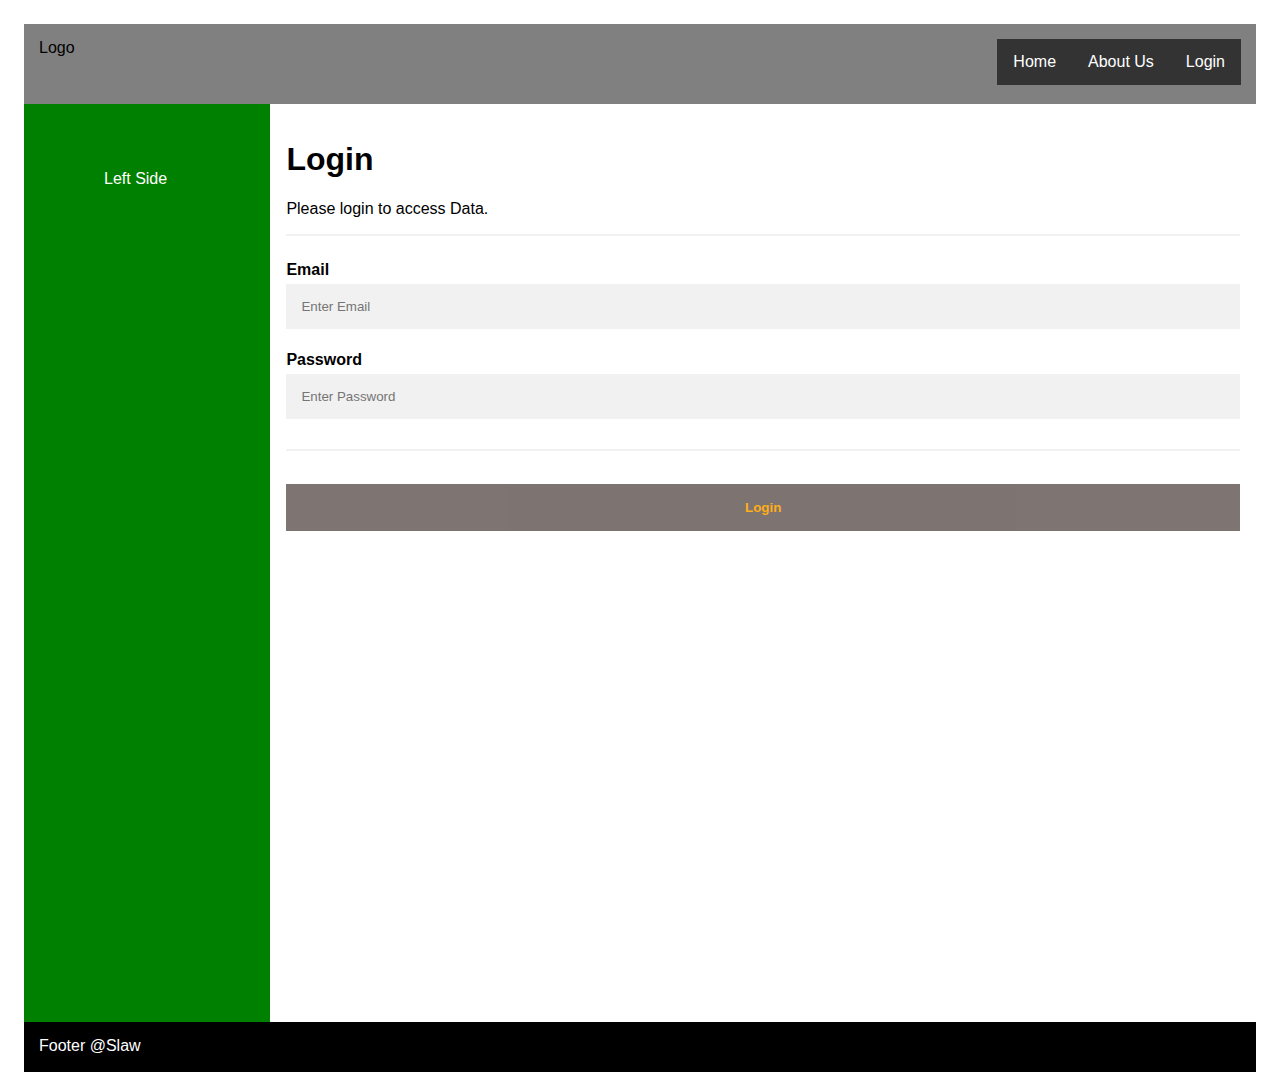
==== login.html @ 59756179 "update" ====
<!doctype html>
<!-- working with style.css here-->
<html lang="en">
	<head>
	<meta charset="utf-8" />
	
	<title>Welcome</title>
	<!-- Load style.css here-->
	<link type="text/css" rel="stylesheet" href="css/style.css"/>
	<link type="text/css" rel="stylesheet" href="css/login.css"/>
	<script src="https://d3js.org/d3.v5.min.js"></script>
	<script type="text/javascript" src="JS/scripts.js"></script>

</head>
<body>

<div class="container">
<!-- Header -->	
  <header>
    <!-- Logo -->
    <div class="logo">Logo</div>
	<!-- Menu -->
    <div class="menu">
	<!-- generate menu as a list -->	
		<ul>
		  <li><a class="active" href="index.html">Home</a></li>
		  <li><a href="#about">About Us</a></li>
		  <li><a href="login.html">Login</a></li>
		</ul>

	</div>
  </header>
	
	<!-- Left Menu -->
	<div class="left-box">
		<p>Left Side</p>
	</div>
	
	<!-- Right side of the page -->
	<div id="right-box">
			<h1>Login</h1>
			<p>Please login to access Data.</p>
		<hr>
		
		<form>
			<label for="email"><b>Email</b></label>
		
			<input type="text" id="email" pattern="[a-z0-9._%+-]+@[a-z0-9.-]+\.[a-z]{2,}$" placeholder="Enter Email" title="please enter valid email [test@test.com]." required>
		
			<label for="psw"><b>Password</b></label>
			<input type="password" id="password" placeholder="Enter Password"  required>
			<span id='message'></span>
		
		
		<hr>
			<button type="submit" onclick="myLogin()"  class="registerbtn">Login</button>
		</form>
		

	</div>

<footer>
    <div>Footer @Slaw</div>
</footer>

</div>
  


</body>


</html>
---- css/style.css ----
/*  */
.container {
	width:100%; 
	height: 950px;
}

header {
	width:100%; 
	float:left; 
	background: gray; 
	height: 80px;
}
/* Logo */
.logo {
	float: left;
	padding: 15px
}

/* Menu */
.menu {
	height:100%;
	float:right;
	padding: 15px
 
}
/* Main */

.left-box {
	width:20%; 
	float:left; 
	background: green; 
	height: 100%;


}

.left-box p {
	color: #ffffff;
	padding-left: 80px;
	padding-top: 50px;
  
}

#right-box {
	width:80%; 
	height: 100%; 
	float:left; 
	padding: 16px;
  
}


.right-box p {
	color: #ffffff;
	padding-left: 110px;
	padding-top: 50px;
  
}

/* Footer */

footer {
	width:100%; 
	float:left; 
	background: black; 
	height: 50px;
	color: #ffffff;
}

footer div {
	padding: 15px;
}

/* Menu */

ul {
	list-style-type: none;
	margin: 0;
	padding: 0;
	overflow: hidden;
	background-color: #333;
}

li {
	float: left;
}

li a {
	display: block;
	color: white;
	text-align: center;
	padding: 14px 16px;
	text-decoration: none;
}

/* Change the link color to #111 (black) on hover */
li a:hover {
	background-color: #111;
}

* {
	box-sizing: border-box;
}

/* Add padding to containers */
.container {
	padding: 16px;
	background-color: white;
}

/* Full-width input fields */
input[type=text], input[type=password] {
	width: 100%;
	padding: 15px;
	margin: 5px 0 22px 0;
	display: inline-block;
	border: none;
	background: #f1f1f1;
}

input[type=text]:focus, input[type=password]:focus {
	background-color: #ddd;
	outline: none;
}

/* Overwrite default styles of hr */
hr {
	border: 1px solid #f1f1f1;
	margin-bottom: 25px;
}

/* Set a style for the submit button */
.registerbtn {
	background-color: #4CAF50;
	color: white;
	padding: 16px 20px;
	margin: 8px 0;
	border: none;
	cursor: pointer;
	width: 100%;
	opacity: 0.9;
}

.registerbtn:hover {
	opacity: 1;
}

/* Add a blue text color to links */
a {
	color: dodgerblue;
}
---- css/login.css ----
body {
  font-family: Arial, Helvetica, sans-serif;
  background-color: white;

}

* {
  box-sizing: border-box;

}

/* Add padding to containers */


/* Full-width input fields */
input[type=text], input[type=password] {
  width: 100%;
  padding: 15px;
  margin: 5px 0 22px 0;
  display: inline-block;
  border: none;
  background: #f1f1f1;
}

input[type=text]:focus, input[type=password]:focus {
  background-color: #ddd;
  outline: none;
}

/* Overwrite default styles of hr */
hr {
  border: 1px solid #f1f1f1;
  margin-bottom: 25px;
}

/* Set a style for the submit button */
.registerbtn {
  background-color: #706663;
  color: orange;
  font-weight: bold;
  padding: 16px 20px;
  margin: 8px 0;
  border: none;
  cursor: pointer;
  width: 100%;
  opacity: 0.9;
}

.registerbtn:hover {
  opacity: 1;
}




/* Set a grey background color and center the text of the "sign in" section */
.signin {
  background-color: #f1f1f1;
  text-align: center;
}
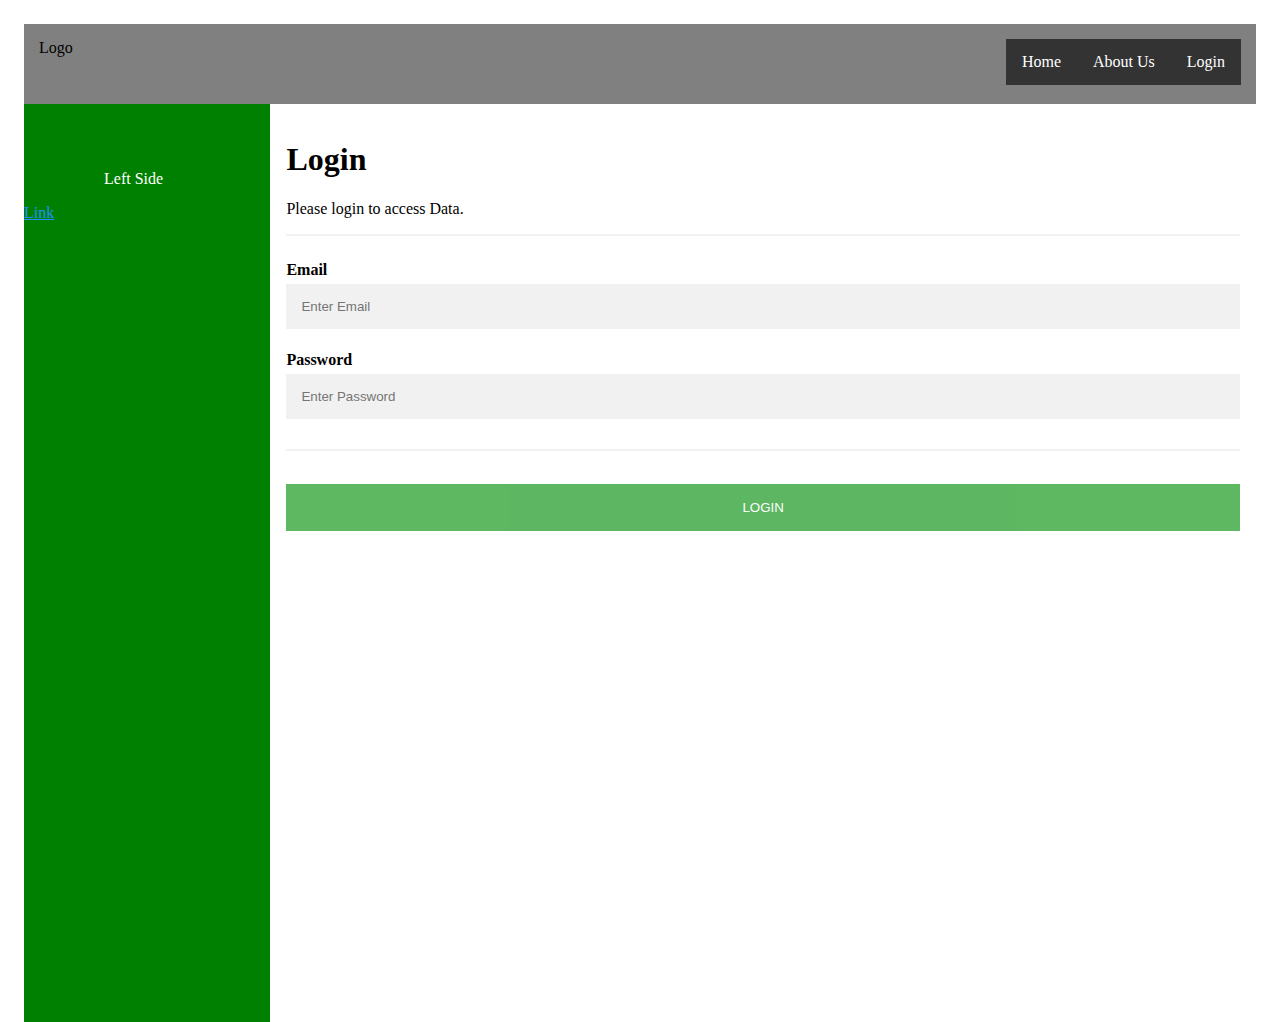
==== commit 965d83e4: "update" ====
--- a/login.html
+++ b/login.html
@@ -1,3 +1,4 @@
+
 <!doctype html>
 <!-- working with style.css here-->
 <html lang="en">
@@ -7,67 +8,67 @@
 	<title>Welcome</title>
 	<!-- Load style.css here-->
 	<link type="text/css" rel="stylesheet" href="css/style.css"/>
-	<link type="text/css" rel="stylesheet" href="css/login.css"/>
 	<script src="https://d3js.org/d3.v5.min.js"></script>
-	<script type="text/javascript" src="JS/scripts.js"></script>
+	<script type="text/javascript" src="scripts.js"></script>
 
 </head>
 <body>
-
-<div class="container">
-<!-- Header -->	
-  <header>
-    <!-- Logo -->
-    <div class="logo">Logo</div>
-	<!-- Menu -->
-    <div class="menu">
-	<!-- generate menu as a list -->	
-		<ul>
-		  <li><a class="active" href="index.html">Home</a></li>
-		  <li><a href="#about">About Us</a></li>
-		  <li><a href="login.html">Login</a></li>
-		</ul>
-
-	</div>
-  </header>
-	
-	<!-- Left Menu -->
+<div class="container">  
+	<!-- Header -->	
+	  <header>
+		<!-- Logo -->
+		<div class="logo">Logo</div>
+		<!-- Menu -->
+		<div class="menu">
+			<ul>
+			  <li><a class="active" href="index.html">Home</a></li>
+			  <li><a href="#about">About Us</a></li>
+			  <li><a href="login.html">Login</a></li>
+			  
+			</ul>
+		
+		</div>
+	  </header>
 	<div class="left-box">
 		<p>Left Side</p>
+		<a href="main.html"> Link</a>
 	</div>
-	
-	<!-- Right side of the page -->
 	<div id="right-box">
-			<h1>Login</h1>
+		 
+          
+          
+          <h1>Login</h1>
 			<p>Please login to access Data.</p>
 		<hr>
+          <form>
+			<label for="user_email"><b>Email</b></label>
 		
-		<form>
-			<label for="email"><b>Email</b></label>
+			<input type="text" id="user_email" pattern="[a-z0-9._%+-]+@[a-z0-9.-]+\.[a-z]{2,}$" placeholder="Enter Email" title="please enter valid email [test@test.com]." required>
 		
-			<input type="text" id="email" pattern="[a-z0-9._%+-]+@[a-z0-9.-]+\.[a-z]{2,}$" placeholder="Enter Email" title="please enter valid email [test@test.com]." required>
-		
-			<label for="psw"><b>Password</b></label>
-			<input type="password" id="password" placeholder="Enter Password"  required>
+			<label for="user_password"><b>Password</b></label>
+			<input type="password" id="user_password" placeholder="Enter Password"  required>
 			<span id='message'></span>
 		
 		
 		<hr>
-			<button type="submit" onclick="myLogin()"  class="registerbtn">Login</button>
-		</form>
-		
-
+			<button id="button" type="submit" onclick="login(this.form)"  class="registerbtn">LOGIN</button>
+		</form>  
+        
+		  
 	</div>
-
-<footer>
-    <div>Footer @Slaw</div>
-</footer>
-
+  <div class="footer">
+  </div>  
 </div>
-  
+</body>   
+<script>
+// create a function to action the login button  
 
 
-</body>
 
 
-</html>
+
+
+</script>
+
+
+</html>  
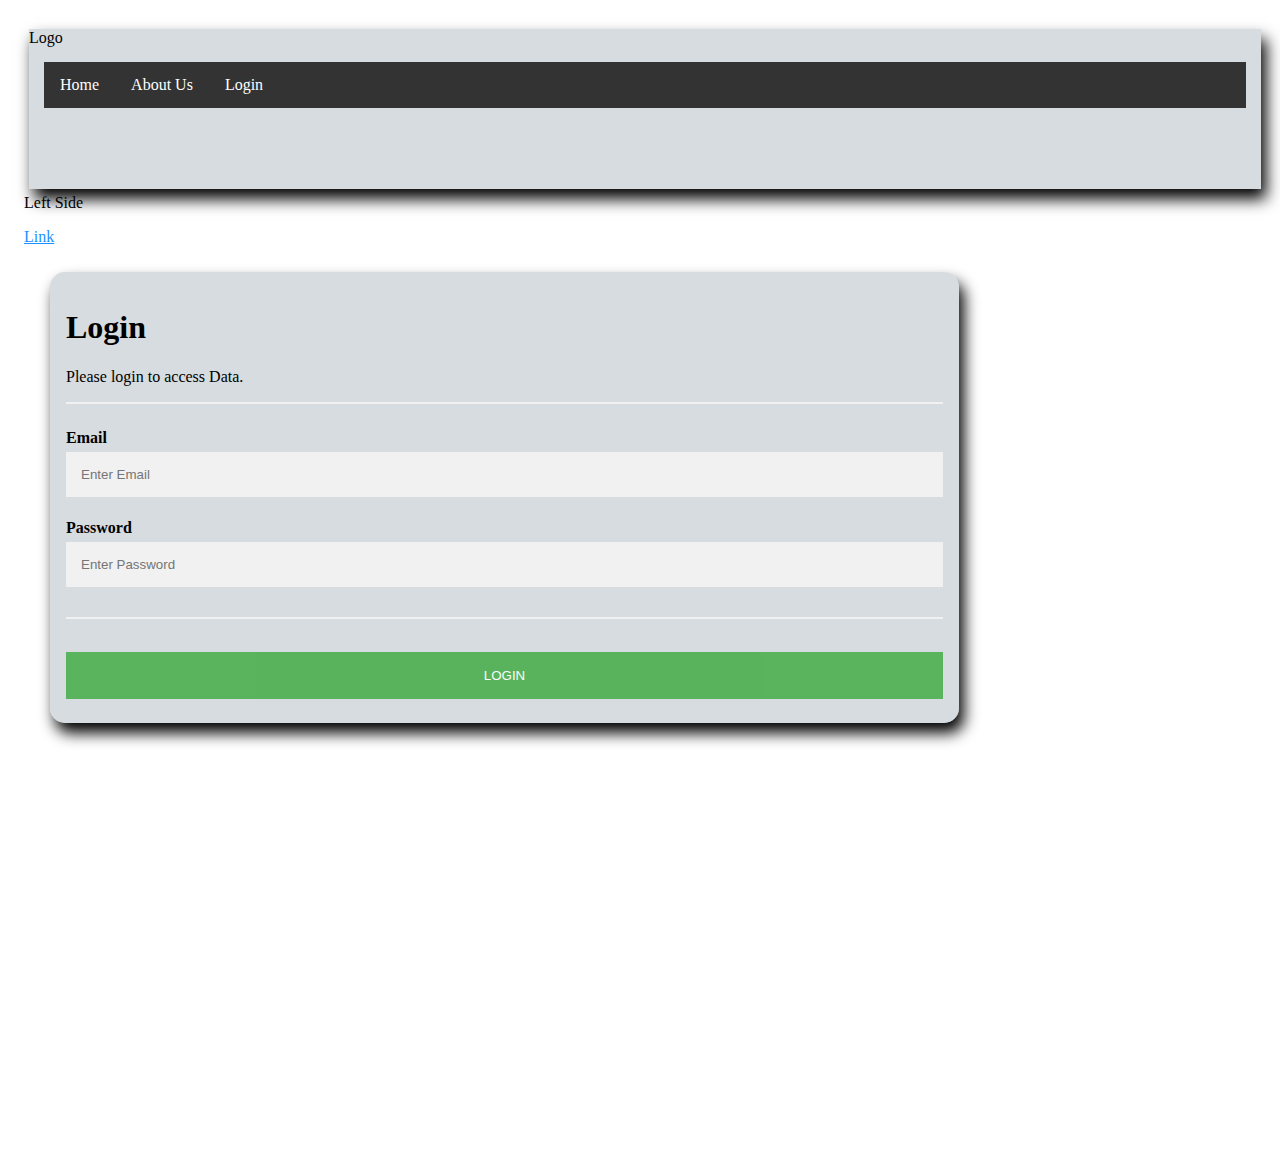
==== commit 11b392b0: "update" ====
--- a/login.html
+++ b/login.html
@@ -34,7 +34,7 @@
 		<a href="main.html"> Link</a>
 	</div>
 	<div id="right-box">
-		 
+		<div id="cont" > 
           
           
           <h1>Login</h1>
@@ -54,7 +54,7 @@
 			<button id="button" type="submit" onclick="login(this.form)"  class="registerbtn">LOGIN</button>
 		</form>  
         
-		  
+		 </div> 
 	</div>
   <div class="footer">
   </div>  
--- a/css/style.css
+++ b/css/style.css
@@ -1,62 +1,74 @@
 
 /*  */
+
 .container {
 	width:100%; 
 	height: 950px;
+	padding: 16px;
+	background-image: url("../img/bckground.PNG");
+	
+	
+	background-position: center;
+	background-size: cover;
+	background-repeat: no-repeat;
+	background-attachment: fixed;
 }
 
 header {
 	width:100%; 
 	float:left; 
-	background: gray; 
-	height: 80px;
+	margin:5px;
+	background-color: rgba(187, 197, 201, 0.6);
+	box-shadow: 5px 10px 15px;	
+	
+	height: 160px;
 }
 /* Logo */
-.logo {
-	float: left;
-	padding: 15px
-}
+
+
 
 /* Menu */
 .menu {
 	height:100%;
-	float:right;
-	padding: 15px
+	padding: 15px;
+	
+	
  
 }
 /* Main */
 
-.left-box {
+#left-box {
+	margin:5px;
 	width:20%; 
 	float:left; 
-	background: green; 
+	background-color: rgba(72, 201, 176, 0.6);
+	box-shadow: 5px 10px 15px; 
 	height: 100%;
 
 
 }
 
-.left-box p {
-	color: #ffffff;
-	padding-left: 80px;
-	padding-top: 50px;
+
+
+#right-box {
+	width:78%; 
+	height: 100%; 
+	float:left; 
+	padding: 16px;
+	
+	
   
 }
 
-#right-box {
-	width:80%; 
-	height: 100%; 
-	float:left; 
+#cont {
+	border-radius:15px;
 	padding: 16px;
-  
+	margin:10px;
+	background-color: rgba(187, 197, 201, 0.6);
+	box-shadow: 5px 10px 15px;
 }
 
 
-.right-box p {
-	color: #ffffff;
-	padding-left: 110px;
-	padding-top: 50px;
-  
-}
 
 /* Footer */
 
@@ -103,11 +115,6 @@
 	box-sizing: border-box;
 }
 
-/* Add padding to containers */
-.container {
-	padding: 16px;
-	background-color: white;
-}
 
 /* Full-width input fields */
 input[type=text], input[type=password] {
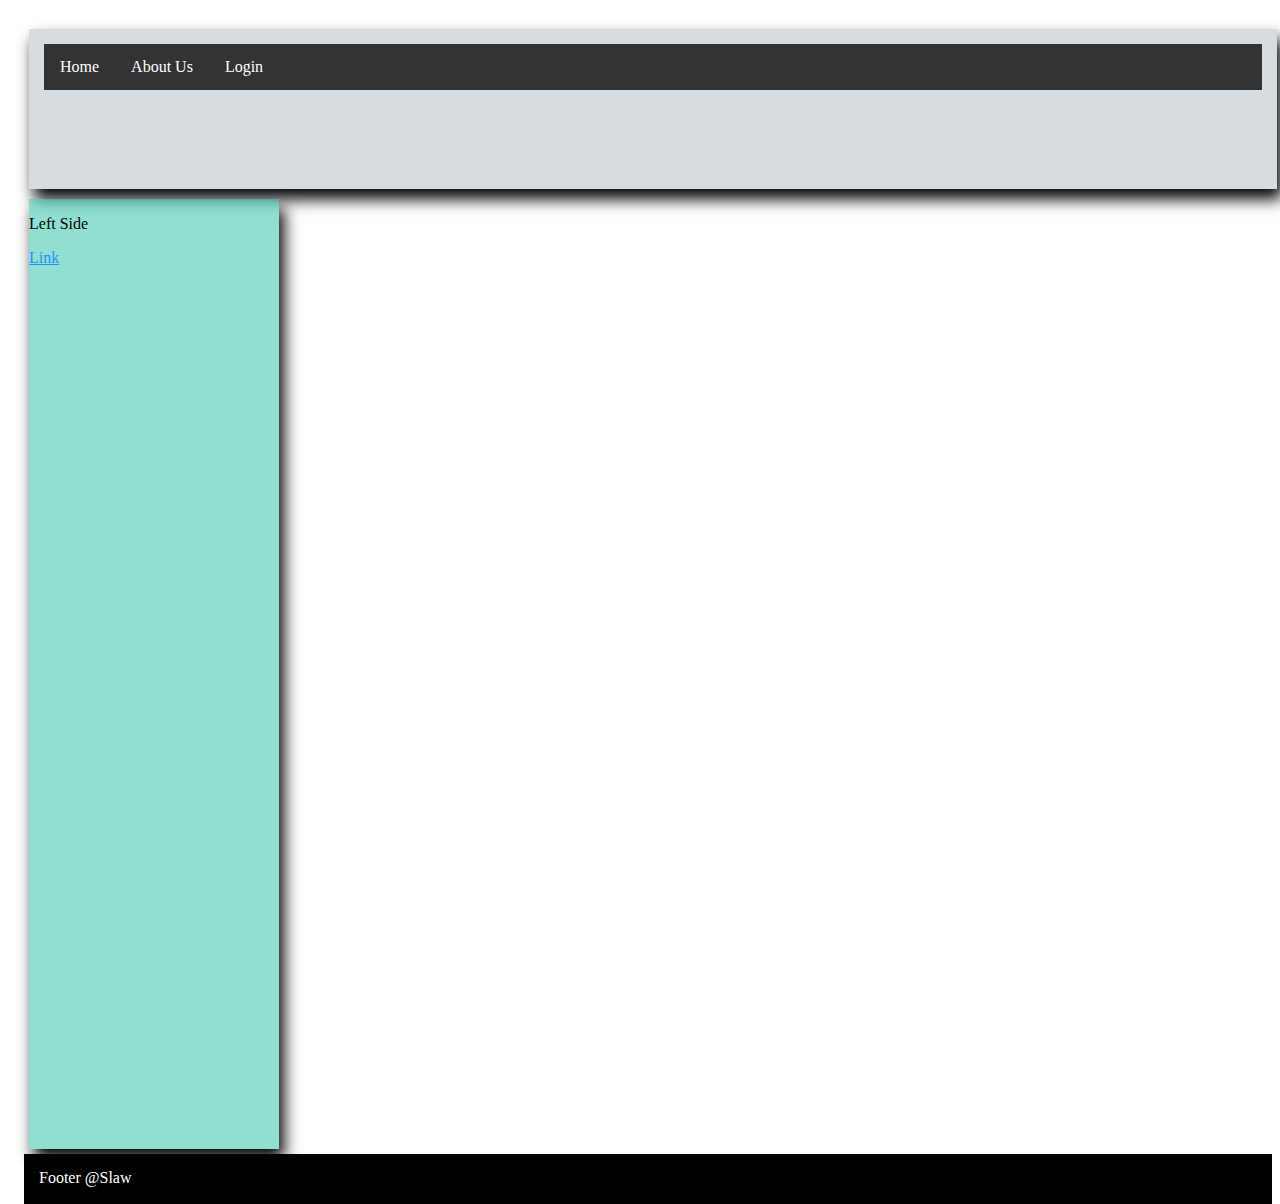
==== commit a4f42dca: "update" ====
--- a/login.html
+++ b/login.html
@@ -16,9 +16,7 @@
 <div class="container">  
 	<!-- Header -->	
 	  <header>
-		<!-- Logo -->
-		<div class="logo">Logo</div>
-		<!-- Menu -->
+		
 		<div class="menu">
 			<ul>
 			  <li><a class="active" href="index.html">Home</a></li>
@@ -29,12 +27,16 @@
 		
 		</div>
 	  </header>
-	<div class="left-box">
+	  
+	  
+	<div id="left-box">
 		<p>Left Side</p>
 		<a href="main.html"> Link</a>
 	</div>
+	
+	
 	<div id="right-box">
-		<div id="cont" > 
+		<div id="cont2" > 
           
           
           <h1>Login</h1>
@@ -53,22 +55,28 @@
 		<hr>
 			<button id="button" type="submit" onclick="login(this.form)"  class="registerbtn">LOGIN</button>
 		</form>  
-        
+        <p> 
+		* email: admin@admin.com <br>
+		** password: 1234
+		</p>
 		 </div> 
 	</div>
-  <div class="footer">
-  </div>  
+  <footer>
+    <div>Footer @Slaw</div>
+  </footer> 
 </div>
-</body>   
+</body>
+   
 <script>
-// create a function to action the login button  
+	transition_container();
+</script>
 
 
 
 
 
 
-</script>
+
 
 
 </html>  
--- a/css/style.css
+++ b/css/style.css
@@ -1,17 +1,22 @@
 
-/*  */
+/*
+@Slawomir Sowa
+GMIT WAD
 
-.container {
+*/
+
+/* CSS style for body */
+body {
 	width:100%; 
-	height: 950px;
 	padding: 16px;
 	background-image: url("../img/bckground.PNG");
-	
-	
 	background-position: center;
 	background-size: cover;
 	background-repeat: no-repeat;
 	background-attachment: fixed;
+}
+.container {
+	height:950px;
 }
 
 header {
@@ -60,12 +65,15 @@
   
 }
 
-#cont {
+#cont2 {
+	width:100%;
+	height:auto;
 	border-radius:15px;
 	padding: 16px;
 	margin:10px;
 	background-color: rgba(187, 197, 201, 0.6);
 	box-shadow: 5px 10px 15px;
+	opacity:0;
 }
 
 
